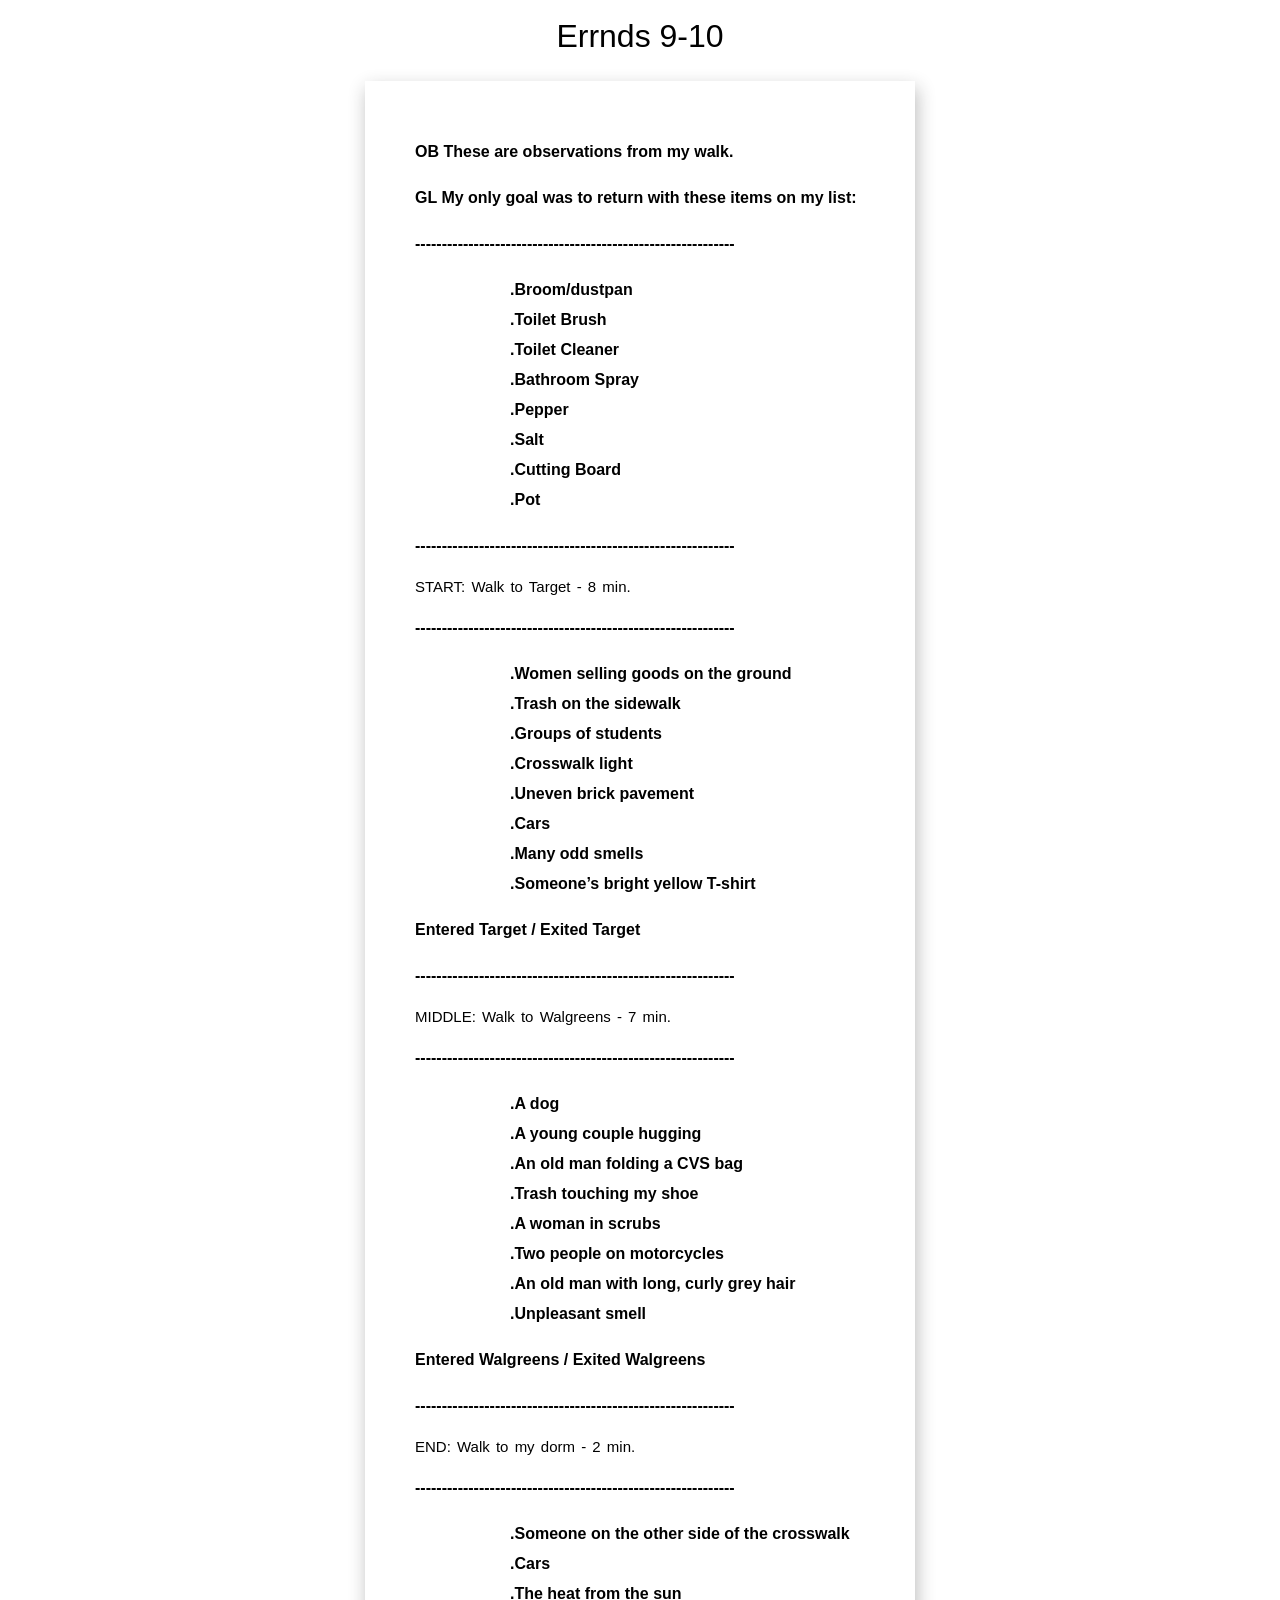
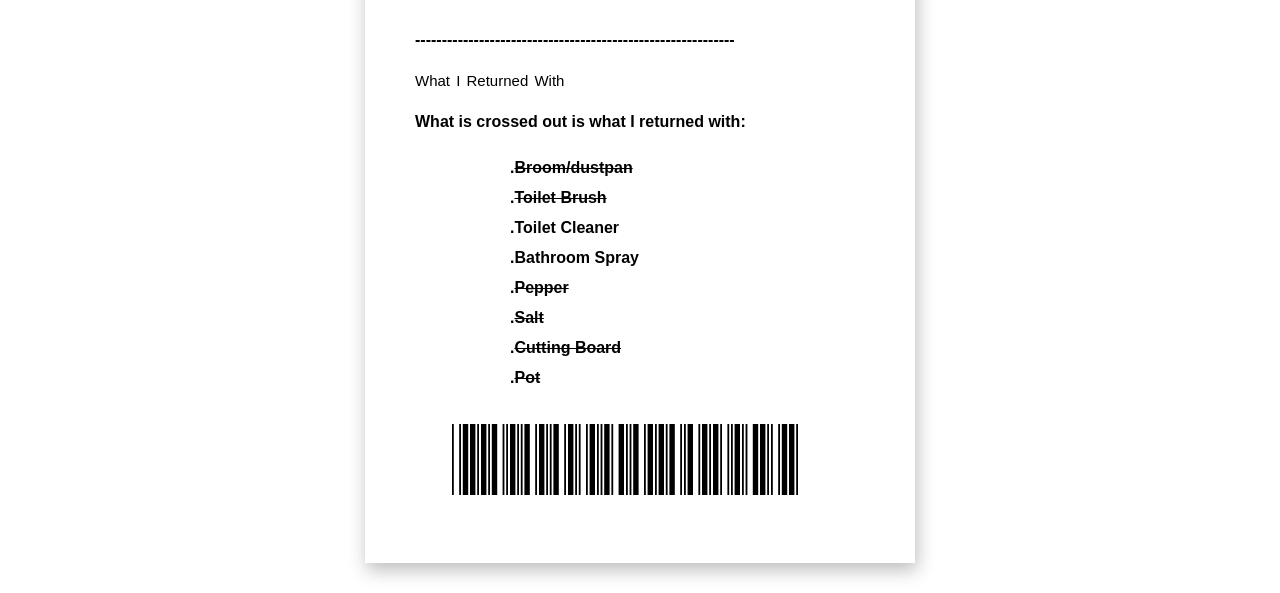
==== Errands - Copy.html @ 91bd7f8a "Walk CSS" ====
<!DOCTYPE html>
<html lang="en">
    <head>
        
        <meta charset="UTF-8">
        <meta name="viewport" content="width=device-width, intitial-scale=1.0">
        <title> Receipt for my Walk </title>
        <link rel="stylesheet" href="Walk.css">
                


    </head>


<body class="outer-container">
    <h1 class="outfit-heading">Errnds 9-10</h1>

<div class="inner-text">    

    <p>OB   These are observations from my walk.</p>
    <p> GL  My only goal was to return with these items on my list:</p>

    <p>------------------------------------------------------------</p>

    <ul> 
        <li>Broom/dustpan</li>
        <li>Toilet Brush</li>
        <li>Toilet Cleaner</li>
        <li>Bathroom Spray</li>
        <li>Pepper</li>
        <li>Salt</li>
        <li>Cutting Board</li>
        <li>Pot</li>
    </ul>
<section>
    <p>------------------------------------------------------------</p>
    <h2>START: Walk to Target - 8 min. </h2>
    <p>------------------------------------------------------------</p>
</section>

    <ul>
        <li>Women selling goods on the ground</li>
        <li>Trash on the sidewalk</li>
        <li>Groups of students</li>
        <li>Crosswalk light</li>
        <li>Uneven brick pavement</li>
        <li>Cars</li>
        <li>Many odd smells</li>
        <li>Someone’s bright yellow T-shirt</li>
    </ul>

    <p>Entered Target / Exited Target</p>

<section>
 <p>------------------------------------------------------------</p>
    <h2>MIDDLE: Walk to Walgreens - 7 min.</h2>
 <p>------------------------------------------------------------</p>
</section>

    <ul>
        <li>A dog</li>
        <li>A young couple hugging</li>
        <li>An old man folding a CVS bag</li>
        <li>Trash touching my shoe</li>
        <li>A woman in scrubs</li>
        <li>Two people on motorcycles</li>
        <li>An old man with long, curly grey hair</li>
        <li>Unpleasant smell</li>
    </ul>

    <p>Entered Walgreens / Exited Walgreens</p>

<section>
 <p>------------------------------------------------------------</p>
    <h2>END: Walk to my dorm - 2 min.</h2>
 <p>------------------------------------------------------------</p>
 </section>

 
    <ul>
        <li>Someone on the other side of the crosswalk</li>
        <li>Cars</li>
        <li>The heat from the sun</li>
    </ul>

<p>------------------------------------------------------------</p>

    <h2>What I Returned With</h2>

    <p>What is crossed out is what I returned with:</p>

    <ul>
         <li><s>Broom/dustpan</s></li>
        <li><s>Toilet Brush</s></li>
        <li>Toilet Cleaner</li>
        <li>Bathroom Spray</li>
        <li><s>Pepper</s></li>
        <li><s>Salt</s></li>
        <li><s>Cutting Board</s></li>
        <li><s>Pot</s></li>
    </ul>

    <p class="barcode-libre">*ERRANDS910*</p>

</div>



</body>





























</html>
---- Walk.css ----
@import url('https://fonts.googleapis.com/css2?family=Libre+Barcode+39+Extended&display=swap');
@import url('https://fonts.cdnfonts.com/css/fake-receipt?styles=6555');

.outfit-heading {
  font-family: "Outfit", sans-serif;
  font-weight: 100;
  font-optical-sizing: auto;
  font-style: normal;
}


.barcode-libre {
    font-family: "Libre Barcode 39 Extended", system-ui;
    font-weight: 400;
    font-size: 60px;
    line-height: 80px;
    margin-top: 50px;
    margin-bottom: 0;
    margin-left: 37px;
    transform: scaleY(2);
}



body {
    background: white;
    text-align: center;
    line-height: 30px;
}

.inner-text {
    display: block;
    width: 450px;
    margin:  30px auto;
    padding: 40px 50px;
    text-align: left;

    background-image: url(https://i.pinimg.com/736x/9d/7d/67/9d7d6718e75261219a0de6f0f3cc7b6d.jpg);
    background-repeat: no-repeat;
    background-size: cover;
    background-position: center;
    box-shadow: 2px 7px 17px rgba(34, 34, 34, 0.3);
    

}

.under-header {
    font-size: 10px;
    line-height: 15px;
    margin-right: 30px;
    text-align: center;
}

.hover-container {
    position: relative;
    display: inline-block;
}

.popup-image {
    display: none;
    position: absolute;
    left: 100%;
    top: 0;
    margin-left: 10px;
    width: 200px;
}

.hover-container:hover .popup-image {
    display: block;
}

.receipt-label {
    font-size: 24px;
    margin-bottom: 0px;

}

.time {
    font-size: 15px;
}


p, ul {
    font-family: 'Fake Receipt', sans-serif; 
    font-weight: 550;
}

ul {
    list-style: none;
    margin-left: 55px;
}

li::before {
    content: ".";
}

h1 img {
    height: 60px;
    width: auto;
    margin-left: 100px;
}
             
h2 {
    font-family: 'Fake Receipt', sans-serif; 
    font-weight: 100;
    font-size: 15px;
    word-spacing: 2px;
    line-height: 20px;
}

.separator {
    border-top: 1px dashed;
    margin: 25px 0;
    
}
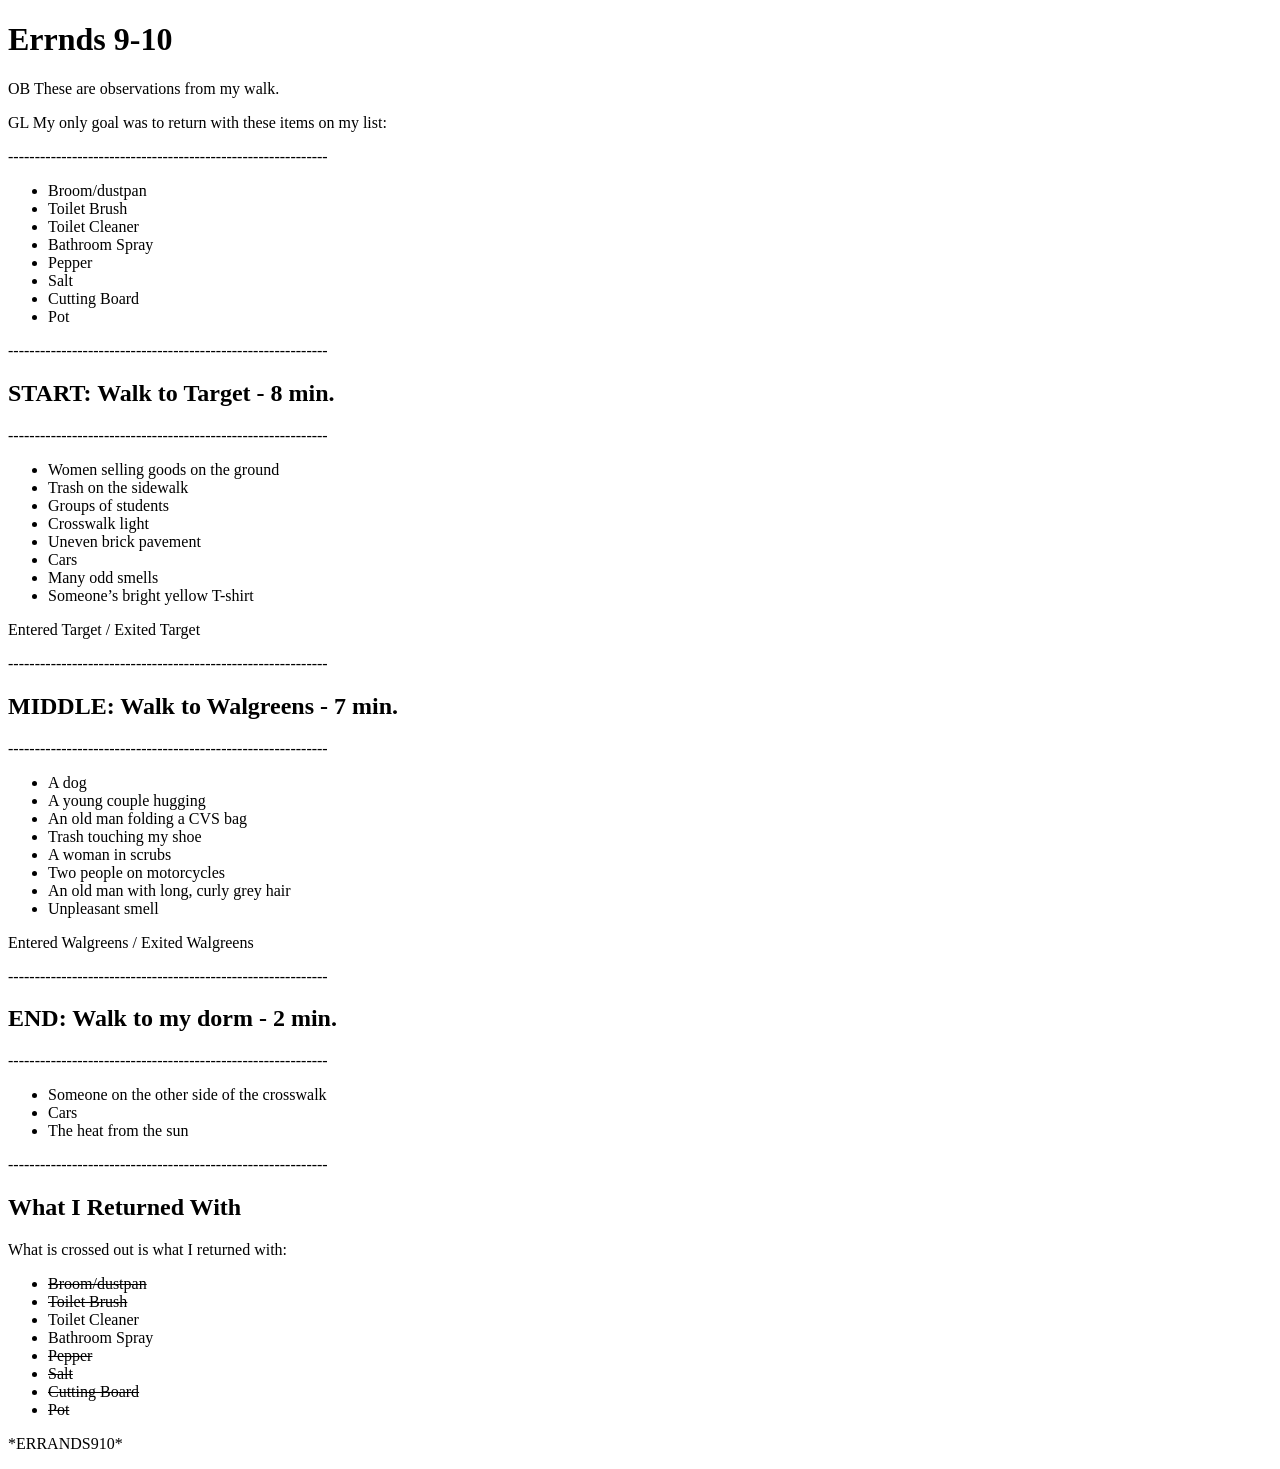
==== commit 4dfdddf6: "Changed index name" ====
--- a/Errands - Copy.html
+++ b/Errands - Copy.html
@@ -5,7 +5,7 @@
         <meta charset="UTF-8">
         <meta name="viewport" content="width=device-width, intitial-scale=1.0">
         <title> Receipt for my Walk </title>
-        <link rel="stylesheet" href="Walk.css">
+        <link rel="stylesheet" href="style.css">
                 
 
 
